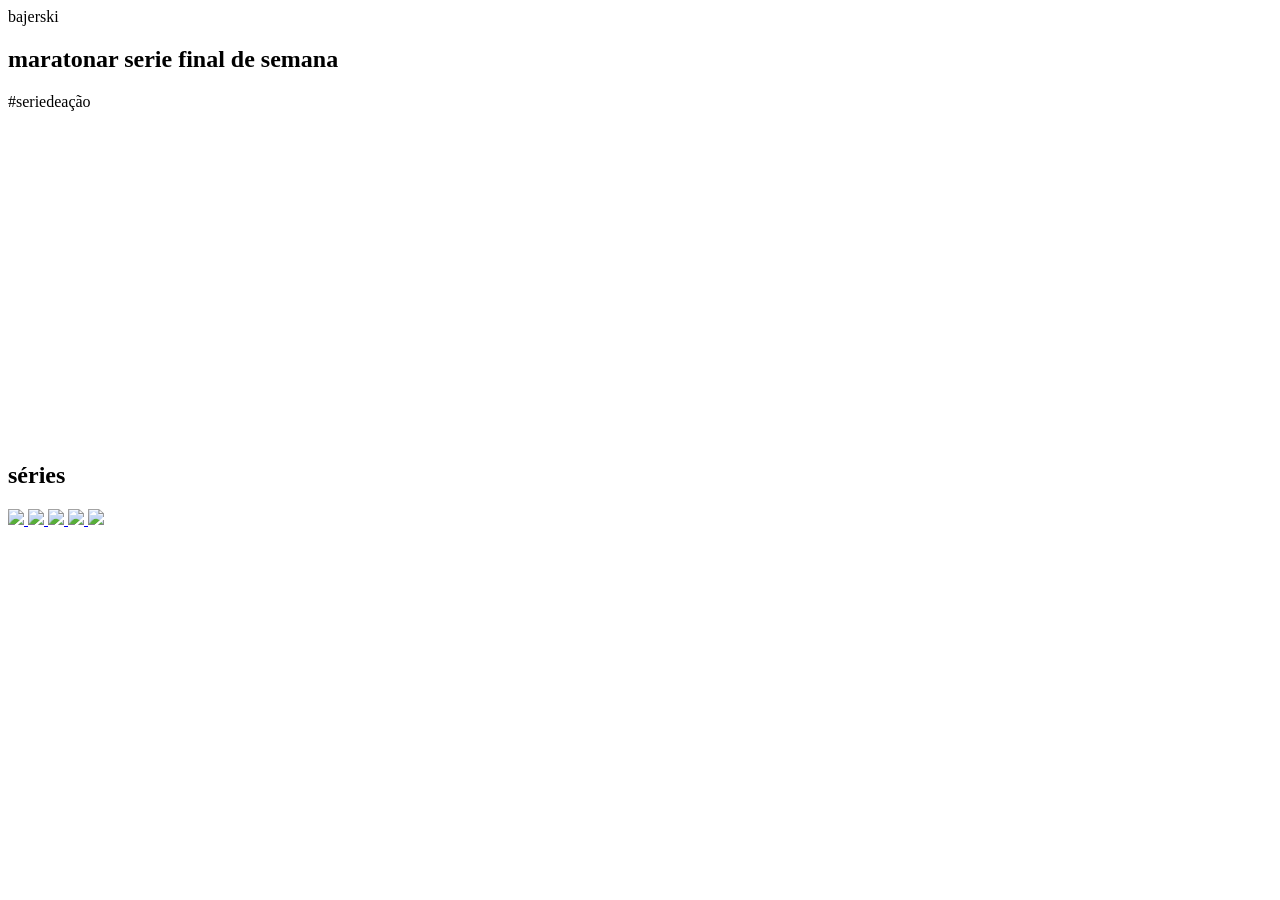
==== index.html @ 563a48f2 "Rename indes.html to index.html" ====
<html lang="pt-BR">

<head>
    <link rel="stylesheet" href="styles.css">
    <link rel="preconnect" href="https://fonts.googleapis.com">
    <link rel="preconnect" href="https://fonts.gstatic.com" crossorigin>
    <link
        href="https://fonts.googleapis.com/css2?family=Chakra+Petch:ital,wght@0,300;0,400;0,500;0,600;0,700;1,300;1,400;1,500;1,600;1,700&display=swap"
        rel="stylesheet">
    <title>bajerski</title>
</head>

<body>
    <header>bajerski</header>

    <section class="chamada">
        <div class="chamada-texto">
            <h1>maratonar serie final de semana </h1>
            <p>#seriedeação</p>
        </div>

        <div>
            <iframe width="560" height="315" src="https://www.youtube.com/embed/gt_fAE1Eg2Q?si=EEv-tsY_b1B2OwKE"
                title="YouTube video player" frameborder="0"
                allow="accelerometer; autoplay; clipboard-write; encrypted-media; gyroscope; picture-in-picture; web-share"
                referrerpolicy="strict-origin-when-cross-origin" allowfullscreen></iframe>
        </div>
    </section>

    <section class="categoria">
        <h2>séries</h2>
        <div class="categoria-videos">
            <a href="https://www.youtube.com/watch?v=cs15QqG6Gjc">
                <img src="https://img.youtube.com/vi/cs15QqG6Gjc/maxresdefault.jpg" />
            </a>
            <a href="https://www.youtube.com/watch?v=nCmIwcycUJ8">
                <img src="https://img.youtube.com/vi/nCmIwcycUJ8/maxresdefault.jpg" />
            </a>
            <a href="https://www.youtube.com/watch?v=FvRmEapoHRc">
                <img src="https://img.youtube.com/vi/FvRmEapoHRc/maxresdefault.jpg" />
            </a>
            <a href="https://www.youtube.com/watch?v=Ipkw_hWW-Hw">
                <img src="https://img.youtube.com/vi/Ipkw_hWW-Hw/maxresdefault.jpg" />
            </a>
            <a href="https://www.youtube.com/watch?v=d4DzMNGoyis">
                <img src="https://img.youtube.com/vi/d4DzMNGoyis/maxresdefault.jpg" />
            </a>
        </div>
    </section>

</body>

</html>
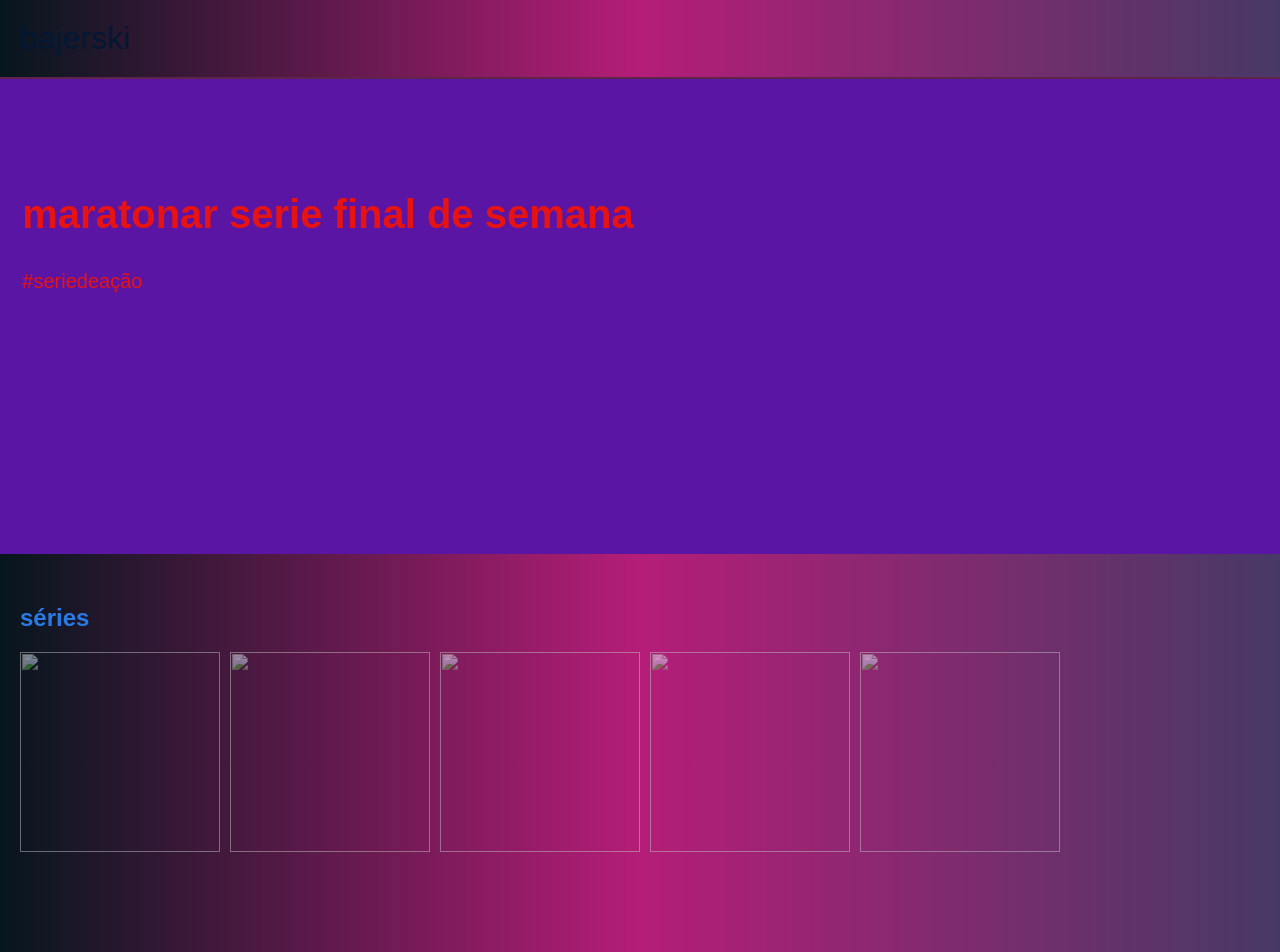
==== commit 67644b06: "alterei o codigo" ====
--- a/index.html
+++ b/index.html
@@ -20,10 +20,7 @@
         </div>
 
         <div>
-            <iframe width="560" height="315" src="https://www.youtube.com/embed/gt_fAE1Eg2Q?si=EEv-tsY_b1B2OwKE"
-                title="YouTube video player" frameborder="0"
-                allow="accelerometer; autoplay; clipboard-write; encrypted-media; gyroscope; picture-in-picture; web-share"
-                referrerpolicy="strict-origin-when-cross-origin" allowfullscreen></iframe>
+            <iframe width="560" height="315" src="https://www.youtube.com/embed/yE59pAygBLo?si=9rWWsf1N1PYDgtZF" title="YouTube video player" frameborder="0" allow="accelerometer; autoplay; clipboard-write; encrypted-media; gyroscope; picture-in-picture; web-share" referrerpolicy="strict-origin-when-cross-origin" allowfullscreen></iframe>
         </div>
     </section>
 
--- a/styles.css
+++ b/styles.css
@@ -0,0 +1,60 @@
+body {
+    color: rgb(231, 19, 19);
+background: #2A7B9B;
+background: linear-gradient(90deg,rgb(6, 22, 29) 0%, rgb(181, 29, 120) 50%, rgb(71, 57, 102) 100%);    margin: 0px;
+    font-family: "Chakra Petch", sans-serif;
+    margin-bottom: 100px;
+}
+
+header {
+    border-bottom: solid 2px rgb(95, 37, 73);
+    padding: 20px;
+    font-size: 32px;
+    color: rgb(3, 24, 52);
+}
+
+.chamada {
+    background: rgb(91, 21, 165);
+    padding-bottom: 80px;
+    padding-top: 80px;
+    display: flex;
+    justify-content: center;
+}
+
+.chamada-texto {
+    margin-right: 5%;
+}
+
+h1 {
+    font-size: 40px;
+}
+
+p {
+    font-size: 20px;
+}
+
+.categoria-videos {
+    display: flex;
+    overflow-x: auto;
+    gap: 10px;
+}
+
+.categoria {
+    padding-left: 20px;
+    padding-right: 20px;
+    margin-top: 50px;
+}
+
+.categoria-videos img {
+    opacity: 0.5;
+    height: 200px;
+}
+
+.categoria-videos img:hover {
+    opacity: 1.0;
+    border: 3px solid rgb(228, 85, 29);
+}
+
+.categoria h2 {
+    color: rgb(42, 122, 228);
+}
